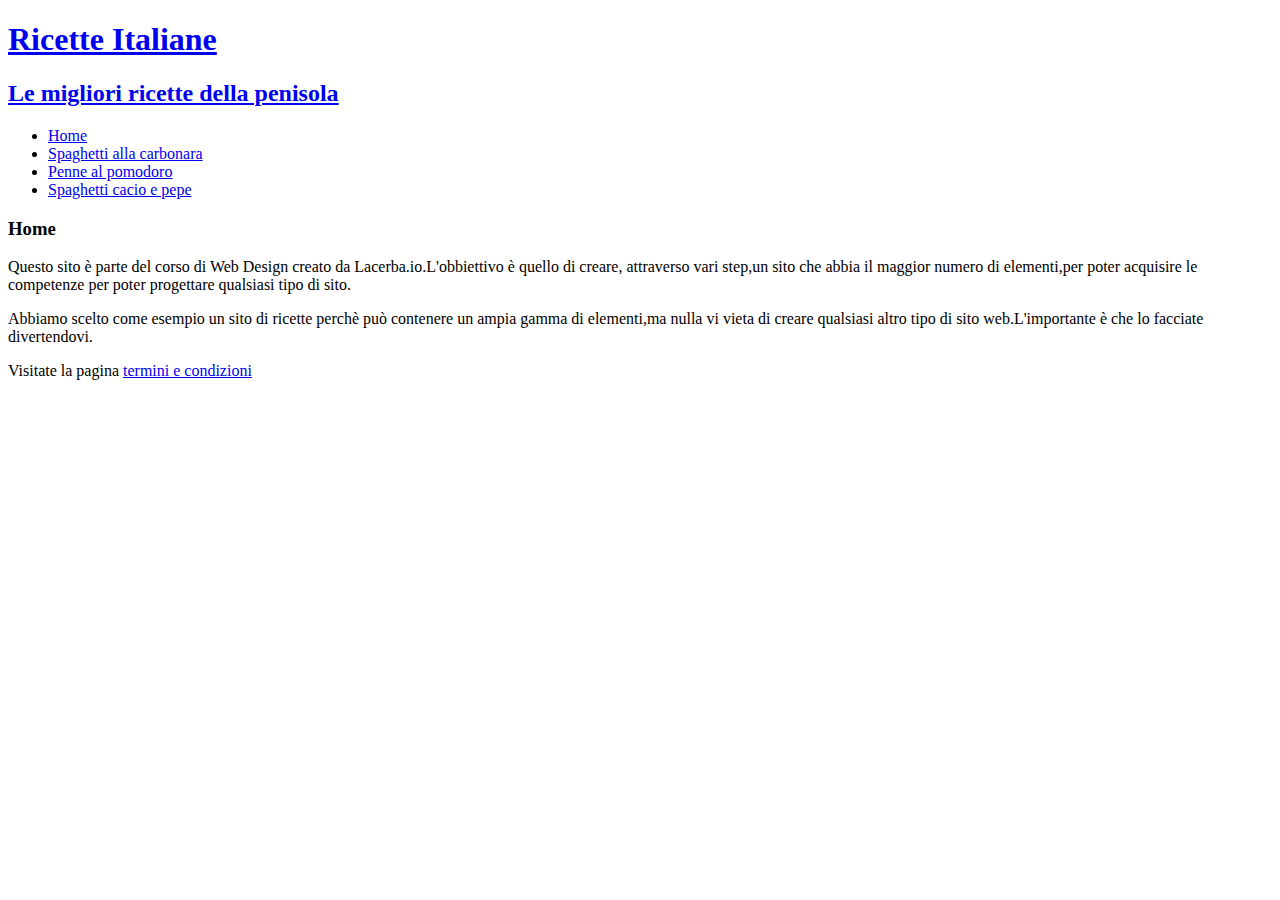
==== index.html @ 4578255a "Add files via upload" ====
<!DOCTYPE html>
<html>
	<head>
		<meta charset="utf-8">
		<title>Ricette Italiane</title>
		<link rel="stylesheet" type="text/css" href="style/main.css">
	</head>
	<body>
	 <div id="header">
	  	<a href="index.html"id="head">
		<h1>Ricette Italiane</h1>
		<h2>Le migliori ricette della penisola</h2>
		</a>
		<ul id="nav">
			<li><a href="index.html">Home</a></li>
			<li><a href="carbonara.html">Spaghetti alla carbonara</a></li>
			<li><a href="pomodoro.html">Penne al pomodoro</a></li>
			<li><a href="cacio e pepe.html">Spaghetti cacio e pepe</a></li>
		</ul>
	  </div>
	  <div id=content>
		<h3>Home</h3>
		<p>Questo sito è parte del corso di Web Design creato da Lacerba.io.L'obbiettivo è quello di creare, attraverso vari step,un sito che abbia il maggior numero di elementi,per poter acquisire le competenze per poter progettare qualsiasi tipo di sito.

		<p>Abbiamo scelto come esempio un sito di ricette perchè può contenere un ampia gamma di elementi,ma nulla vi vieta di creare  qualsiasi altro tipo di sito web.L'importante è che lo facciate divertendovi.<p>

		Visitate la pagina <a href="term.html">termini e condizioni</a>
	</p>
		
	</div>
	</body>
</html>
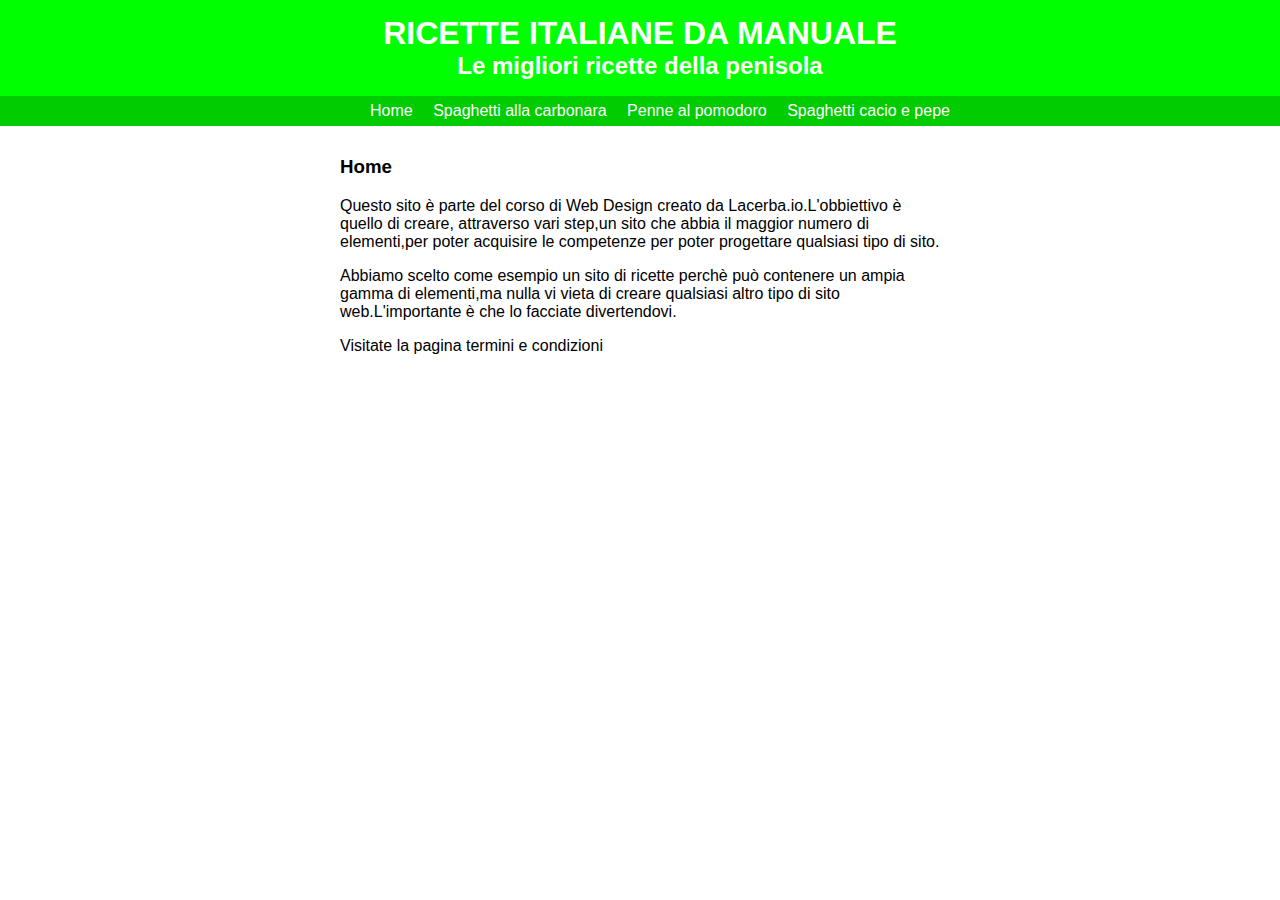
==== commit 7873a5ac: "Update index.html" ====
--- a/index.html
+++ b/index.html
@@ -8,7 +8,7 @@
 	<body>
 	 <div id="header">
 	  	<a href="index.html"id="head">
-		<h1>Ricette Italiane</h1>
+		<h1>Ricette Italiane da manuale</h1>
 		<h2>Le migliori ricette della penisola</h2>
 		</a>
 		<ul id="nav">
--- a/style/main.css
+++ b/style/main.css
@@ -0,0 +1,55 @@
+/*******************GENERAL******************/
+body {
+	font-family: Corbel,Arial,sans-serif;
+	margin: 0;
+}
+
+a{
+	color: #000000;
+	text-decoration: none;
+}
+
+/*******************HEADER******************/
+
+#header {
+    background-color: #00ff00;
+}
+h1{
+	font: 36px;
+	margin: 0;
+	text-align: center;
+	padding: 15px 0 0 0;
+	color: #ffffff;
+	text-transform: uppercase;
+}
+h2{	text-align: center;
+	margin: 0;
+	color: #ffffff;
+}
+#nav{
+    background-color: #00cc00;
+    text-align: center;
+    list-style-type: none;
+}
+#nav li{
+	display: inline-block;
+	padding: 6px 8px 6px 8px;
+}
+#nav li a{
+	color: #ffffff;
+}
+#nav li:hover {
+	background-color: #ff3300;
+
+}
+/*******************CONTENT******************/
+
+#content {
+    width: 600px;
+    margin: 30px auto;
+}
+
+#content h4{
+	border-bottom: 3px #ff0000 solid;
+
+}    
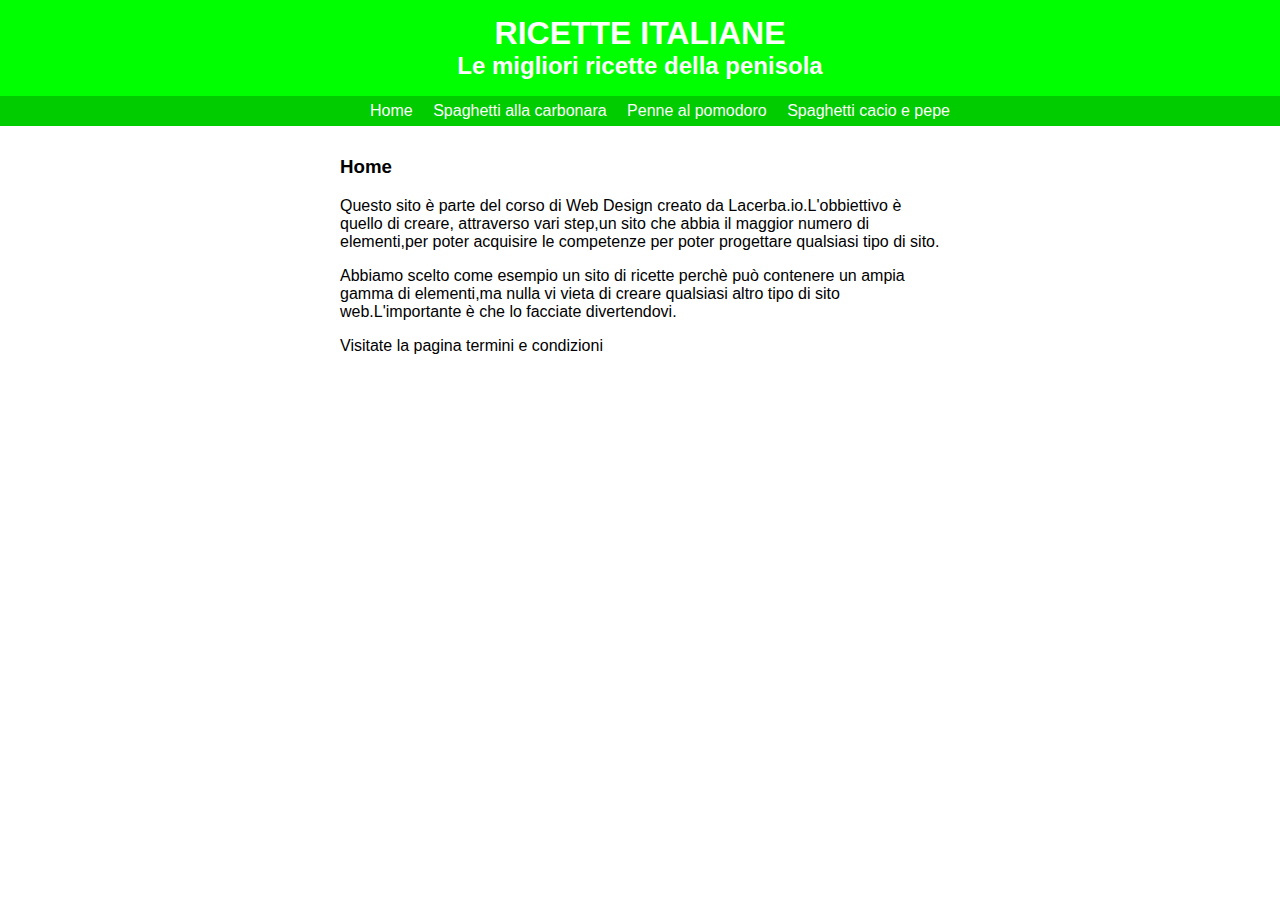
==== commit 8e0401c3: "Update index.html" ====
--- a/index.html
+++ b/index.html
@@ -2,13 +2,13 @@
 <html>
 	<head>
 		<meta charset="utf-8">
-		<title>Ricette Italiane</title>
+		<title>Ricette Italiane da manuale</title>
 		<link rel="stylesheet" type="text/css" href="style/main.css">
 	</head>
 	<body>
 	 <div id="header">
 	  	<a href="index.html"id="head">
-		<h1>Ricette Italiane da manuale</h1>
+		<h1>Ricette Italiane</h1>
 		<h2>Le migliori ricette della penisola</h2>
 		</a>
 		<ul id="nav">
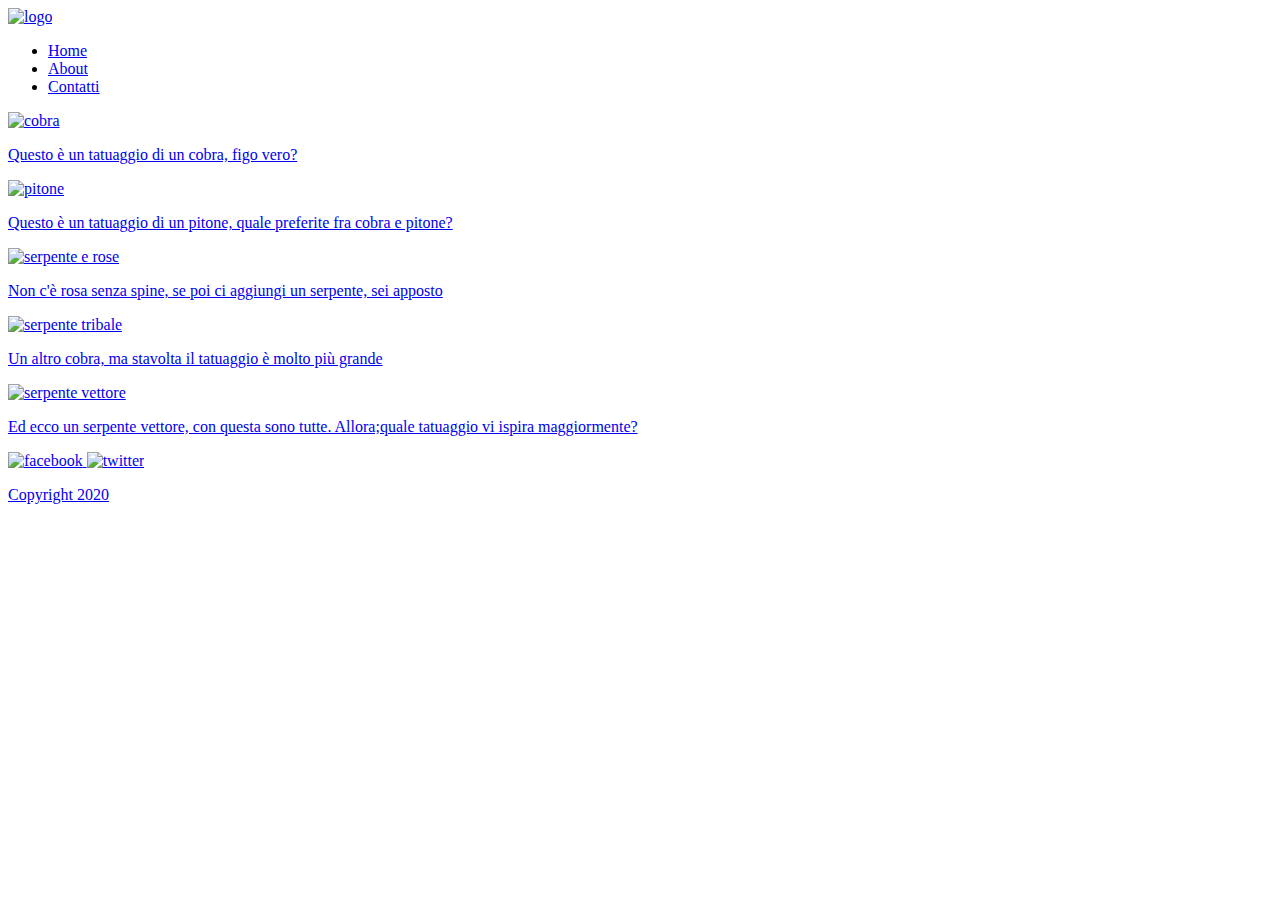
==== commit 0f196879: "Add files via upload" ====
--- a/index.html
+++ b/index.html
@@ -1,32 +1,104 @@
 <!DOCTYPE html>
 <html>
-	<head>
-		<meta charset="utf-8">
-		<title>Ricette Italiane da manuale</title>
-		<link rel="stylesheet" type="text/css" href="style/main.css">
-	</head>
-	<body>
-	 <div id="header">
-	  	<a href="index.html"id="head">
-		<h1>Ricette Italiane</h1>
-		<h2>Le migliori ricette della penisola</h2>
-		</a>
+<head>
+	<title>Tatuaggi serpentini</title>
+	<link rel="apple-touch-icon" sizes="180x180" href="images/favicon/apple-touch-icon.png">
+    <link rel="icon" type="image/png" sizes="32x32" href="images/favicon/favicon-32x32.png">
+    <link rel="icon" type="image/png" sizes="16x16" href="images/favicon/favicon-16x16.png">
+    <link rel="manifest" href="images/favicon/site.webmanifest">
+    <link rel="mask-icon" href="images/favicon/safari-pinned-tab.svg" color="#5bbad5">
+    <link rel="shortcut icon" href="images/favicon/favicon.ico">
+    <meta name="msapplication-TileColor" content="#da532c">
+    <meta name="msapplication-config" content="images/favicon/browserconfig.xml">
+    <meta name="theme-color" content="#ffffff">
+    <link rel="preconnect" href="https://fonts.gstatic.com">
+    <link href="https://fonts.googleapis.com/css2?family=Open+Sans:wght@400;700&display=swap" rel="stylesheet">
+    <link rel="stylesheet" type="text/css" href="stylesheets/normalize.css">
+    <link rel="stylesheet" type="text/css" href="stylesheets/main.css">
+</head>
+<body>
+<header>
+	<div class="logo-container">
+	 <a href="index.html">
+	 	<img src="images/tattoo.png" alt="logo">
+	 </a>
+	</div>
+	<nav>
 		<ul id="nav">
-			<li><a href="index.html">Home</a></li>
-			<li><a href="carbonara.html">Spaghetti alla carbonara</a></li>
-			<li><a href="pomodoro.html">Penne al pomodoro</a></li>
-			<li><a href="cacio e pepe.html">Spaghetti cacio e pepe</a></li>
+			<li><a href="index.html" class="active">Home</a></li>
+			<li><a href="about.html">About</a></li>
+			<li><a href="contatti.html">Contatti</a></li>
 		</ul>
-	  </div>
-	  <div id=content>
-		<h3>Home</h3>
-		<p>Questo sito è parte del corso di Web Design creato da Lacerba.io.L'obbiettivo è quello di creare, attraverso vari step,un sito che abbia il maggior numero di elementi,per poter acquisire le competenze per poter progettare qualsiasi tipo di sito.
-
-		<p>Abbiamo scelto come esempio un sito di ricette perchè può contenere un ampia gamma di elementi,ma nulla vi vieta di creare  qualsiasi altro tipo di sito web.L'importante è che lo facciate divertendovi.<p>
-
-		Visitate la pagina <a href="term.html">termini e condizioni</a>
-	</p>
-		
-	</div>
-	</body>
-</html>+	</nav>
+	</header>
+ <body>
+ 	<main id="main content">
+ 		<div class="container">
+ 			<section id="gallery" class="clearfix">
+ 				<div class="item">
+ 				  <a href=" https://jacopo-t.github.io/Jacopo-LacerbaBnb/" target="_blank">
+ 				   <div class="picture">
+ 				     <img src="images/cobra.jpg" alt="cobra">	
+ 				   </div>
+ 				<div class="caption">
+ 				  <p>Questo è un tatuaggio di un cobra, figo vero?</p>	
+ 				</div>
+ 			  </a>
+ 			 </div>
+ 			   <div class="item">
+ 				<a href=" https://jacopo-t.github.io/Jacopo-LacerbaBnb/" target="_blank">
+ 				<div class="picture">
+ 				<img src="images/pitone.jpg" alt="pitone">	
+ 				</div>
+ 				<div class="caption">
+ 				<p>Questo è un tatuaggio di un pitone, quale preferite fra cobra e pitone?</p>	
+ 				</div>
+ 				</a>
+ 			   </div>
+ 			   <div class="item">
+ 				<a href=" https://jacopo-t.github.io/Jacopo-LacerbaBnb/" target="_blank">
+ 				<div class="picture">
+ 				<img src="images/serpenterose.jpg" alt="serpente e rose">	
+ 				</div>
+ 				<div class="caption">
+ 				<p>Non c'è rosa senza spine, se poi ci aggiungi un serpente, sei apposto</p>	
+ 				</div>
+ 				</a>
+ 			   </div>
+ 			   <div class="item">
+ 				<a href=" https://jacopo-t.github.io/Jacopo-LacerbaBnb/" target="_blank">
+ 				<div class="picture">
+ 				<img src="images/serpentetribale.jpg" alt="serpente tribale">	
+ 				</div>
+ 				<div class="caption">
+ 				<p>Un altro cobra, ma stavolta il tatuaggio è molto più grande</p>	
+ 				</div>
+ 				</a>
+ 			   </div>
+ 			   <div class="item">
+ 			   	<a href="https://jacopo-t.github.io/Jacopo-LacerbaBnb/" target="_blank">
+ 			   	<div class="picture">
+ 			   	<img src="images/serpentevettore.png" alt="serpente vettore">
+ 			   	</div>
+ 			   	<div class="caption">
+ 			   	<p>Ed ecco un serpente vettore, con questa sono tutte. 			   		
+ 			   	Allora;quale tatuaggio vi ispira maggiormente?</p>	
+ 			   	</div>
+ 			   </a>
+ 			   </div> 			   
+ 		</section>
+ 	</main>
+ 	<footer class="main">
+ 	  <div class="social">
+ 		  <a href="https://www.facebook.com/" target="_blank">
+ 		  <img src="images/facebook.png" alt="facebook">
+ 		   </a>	
+ 	   	 <a href="https://twitter.com/Lacerba_io" target="_blank">
+ 	  	  <img src="images/twitter.png" alt="twitter">
+ 	  	 	 	</div>
+ 	  	 	 <p>Copyright 2020</p>
+ 	  	 </a>
+ 	  </div>
+ 	</footer>
+ </body>
+ </html>